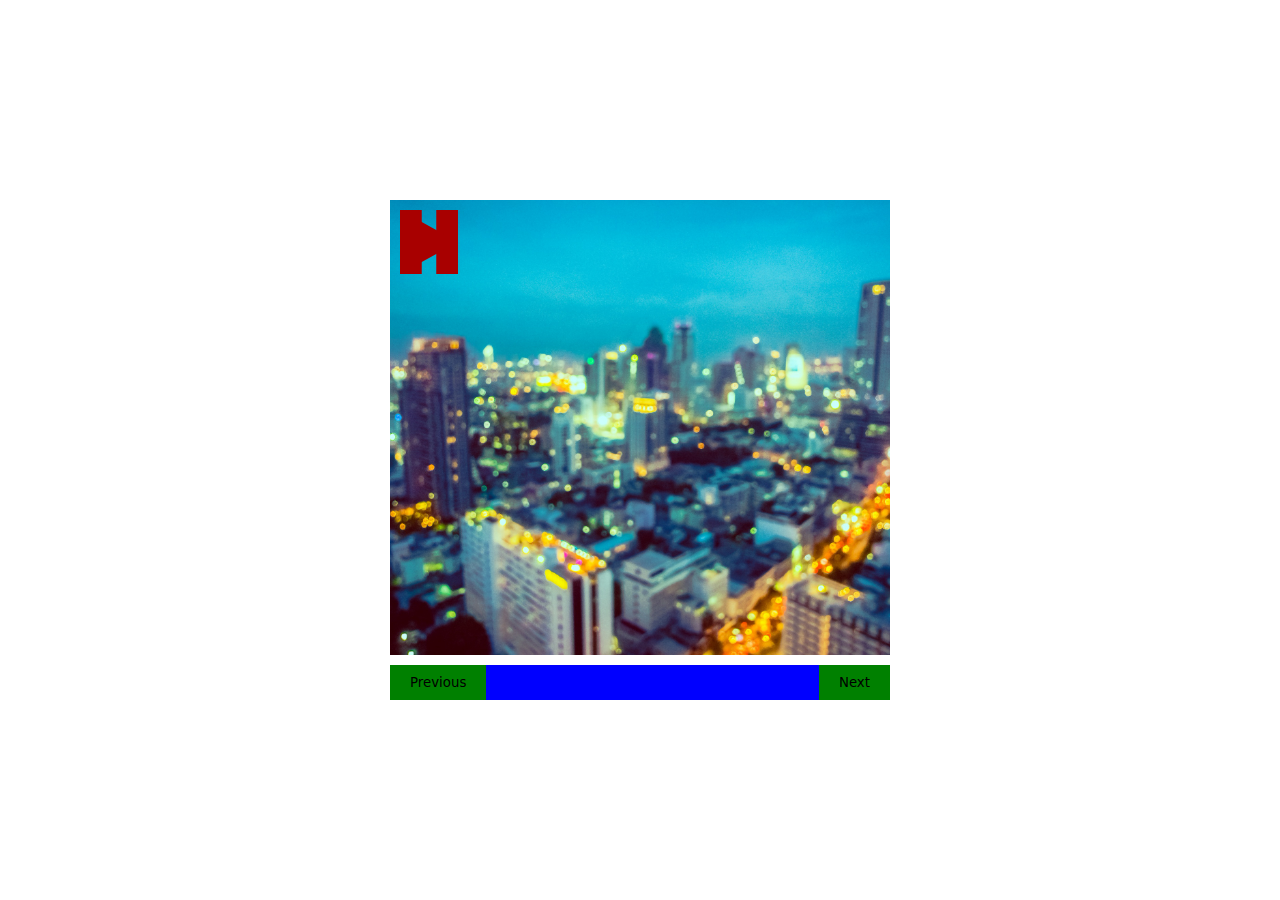
==== aula12/index.html @ ffdcc7f5 "Updated aula 09 to aula 12" ====
<!DOCTYPE html>
<html lang="en">

<head>
    <meta charset="UTF-8">
    <meta name="viewport" content="width=device-width, initial-scale=1.0">
    <title>Aula 12 - Web Components</title>
    <link rel="stylesheet" href="style.css">
    <script src="webComponents.js"></script>
    <script src="script.js"></script>
</head>

<body>

    <web-gallery></web-gallery>

</body>

</html>
---- aula12/style.css ----
:root {
    --color-primary: #0ff126;
    --color-secondary: #2c3e50;
    --color-text: #212121;
    --font-family: system-ui, sans-serif;
    --speed: 1s;

    --galery-width: 200px;
}

* {
    margin: 0;
    padding: 0;
    box-sizing: border-box;
    color: var(--color-text);
}

html,
body {
    display: flex;
    justify-content: center;
    align-items: center;
    width: 100%;
    height: 100dvh;
}

web-gallery {
    width: 500px;
    height: 500px;
}
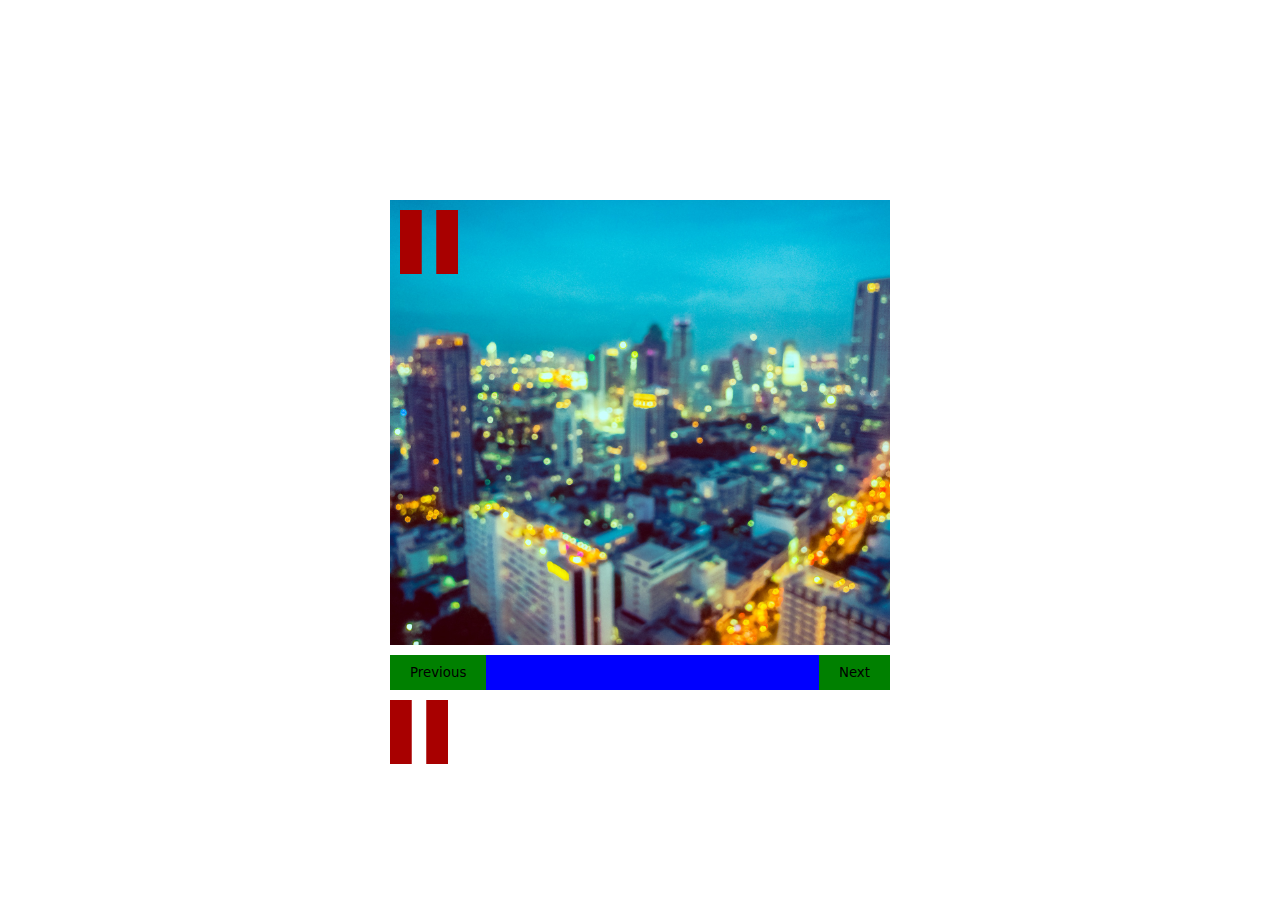
==== commit 11b71020: "Updating with aula12 and 13" ====
--- a/aula12/index.html
+++ b/aula12/index.html
@@ -12,7 +12,9 @@
 
 <body>
 
-    <web-gallery></web-gallery>
+    <web-gallery>
+        <web-toggle-button slot="toggle-button"></web-toggle-button>
+    </web-gallery>
 
 </body>
 
